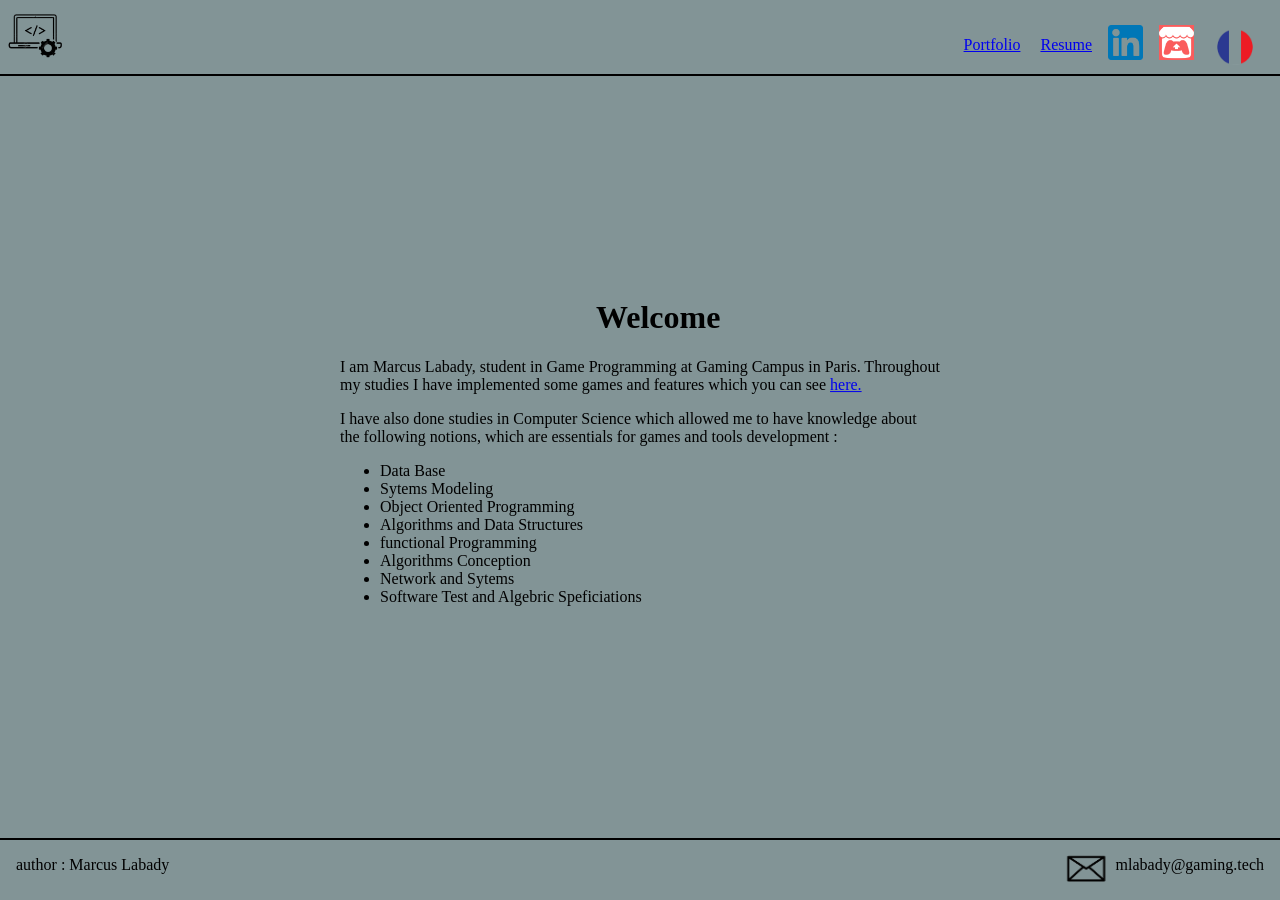
==== english/index.html @ 28accfd7 "renommage de aboutMe.html en English/index.html pour eviter les problemes sur github" ====
<!DOCTYPE html>
<html lang = "fr">
	<head>
		<meta charset = "utf-8">
		<meta name = "description" content = "Portfolio de Marcus Labady" >
		<meta name = "keywords" content = "Marcus Labady portfolio">
		<meta name = "author" content = "Marcus Labady">
		<title>Marcus Labady - AboutMe</title>
		<link rel = "stylesheet" type = "text/css" media = "screen" href = "../css/index.css">
	</head>

	<body>
		<header>
			<div id ="logoAccueil">
				<!--Importe l'image-->
				<img src = "../media/images/logoAccueil_2-removebg.png" width = "70" height = "70" alt = "logo Accueil" usemap = "#accueil_image">
				<!--Rend l'image cliquable -->
				<map name ="accueil_image">
					<area shape = "rect" coords="0,0,80,80" href = "AboutMe.html" title = "Home" alt ="accueil">
				</map>
			</div>

			<div id="headerRightSide">
				<div id = "menu_bouton">
					<a href = "portfolio.html">Portfolio</a>
					<a href = "resume.html">Resume</a>
				</div>

				<div id = "contact">
					<div id="_linkedIn">
						<img src = "../media/images/linkedinLogo.png" width = "35" height = "35" alt = "linkedin logo" usemap = "#linkedin">

						<map name = "linkedin">
							<area shape="rect" coords = "0,0,35,35" href="https://www.linkedin.com/in/marcus-melvin-labady-6a48b8258" target = "_blank" title="LikedIn profile" alt = "linkedin profile">
						</map>
					</div>
					<div id = "_itchio">
						<img src = "../media/images/itchioLogo.png" width = "35" height = "35" alt = "icth.io logo" usemap = "#itchio">

						<map name = "itchio">
							<area shape="rect" coords = "0,0,35,35" href="https://itch.io/profile/redhawk128" target = "_blank" title="itch.io profile" alt = "itch.io profile">
						</map>
					</div>
				</div>

				<div id ="langage_eng">
					<img src = "../media/images/drapeauFr2-removebg.png" width = "50" height = "50" alt = "icth.io logo" usemap = "#img_lang">

					<map name = "img_lang">
						<area shape="rect" coords = "0,0,40,40" href="../index.html" title="Français" alt = "page not implemented yet">
					</map>
				</div>
			</div>
		</header>

		<main>
			<div id = "presentation">
				<h1>Welcome</h1>
				<p>I am Marcus Labady, student in Game Programming at Gaming Campus in Paris. Throughout my studies I have implemented some games and features which you can see <a href = "portfolio.html">here.</a></p>
				<p>I have also done studies in Computer Science which allowed me to have knowledge about the following notions, which are essentials for games and tools development :
				</p>
				<ul>
					<li>Data Base</li>
					<li>Sytems Modeling</li>
					<li>Object Oriented Programming</li>
					<li>Algorithms and Data Structures</li>
					<li>functional Programming</li>
					<li>Algorithms Conception</li>
					<li>Network and Sytems</li>
					<li>Software Test and Algebric Speficiations</li>
				</ul>
			</div>
		</main>

		<footer >
			<p id = "author">author : Marcus Labady</p>
			<div id = "mail">
				<img src = "../media/images/mailLogo-removebg.png" width = "60" height = "60" alt = "mail link">
				<p>mlabady@gaming.tech</p>
			</div>
		</footer>
	</body>

</html>
---- css/index.css ----
html, body {
    height: 100%; /* Permet de remplir tout l’écran */
    display: flex;
    flex-direction: column;
    margin: 0;
    padding: 0;
}

body{
	background-color : rgb(51%,58%,59%);
}

header{
	display : flex;	/*affiche en ligne les enfants du header*/
	border-bottom : 2px solid black ;

	position: fixed;
    top: 0;
    left: 0;
    width: 100%;
    background-color: rgb(51%,58%,59%);
    z-index: 9999;	
}

/*Coin haut-gauche*/
#logoAcceuil{
	position: fixed;
	top: 10px; /* Distance du haut */
	left: 10px; /* Distance de la gauche */
	background-color: lightblue;
	padding: 10px;
	border-radius: 5px;

	 z-index: 9999; /* Met les éléments au premier plan */
}

/*----Coin haut-droite----*/
#headerRightSide{
	position: fixed;
	top: 10px;
	right: 10px;
	padding: 10px;
	border-radius: 5px;
	display : flex;
}

#menu_bouton{
	padding-left : 50em;
	padding-bottom: 1em;
	padding-top: 1em;
}


#menu_bouton > a {
	padding-left : 1em;
}

#menu_bouton > a:hover{
	color : rgba(255,255,255,.59);
}

#contact{
	display : flex;
	padding-top: 5px;
}

#_linkedIn{
	padding-left: 1em;	
	padding-bottom : 3em;
}

#_itchio{
	padding-left: 1em;	
	padding-bottom : 3em;
}

#langage_eng{
	padding-left: 1em;	
	padding-top: 2px;
	padding-bottom : 3em;
}

main {
    flex: 1; /* Prend toute la place restante */
}

#presentation > h1{
	/*background-color: Red;*/
	padding-left : 8em;
}


#presentation{
	/*Centre de l'écran*/
	position: fixed;
	top: 50%; /* Centre vertical */
	left: 50%; /* Centre horizontal */
	transform: translate(-50%, -50%); /* Décale de la moitié de la largeur/hauteur */
	padding: 20px;
	border-radius: 10px;
/*	font-size : 20px;	*/	
}


footer{
	display: flex;
	border-top: 2px solid black ;
	margin-top: 5em;
}

#author{
	 white-space: nowrap; /* Empêche le texte de passer à la ligne */
	 padding-left: 1em;
}

footer > #mail{
	display: flex;
	margin-left: auto;
	 padding-right: 1em;
}
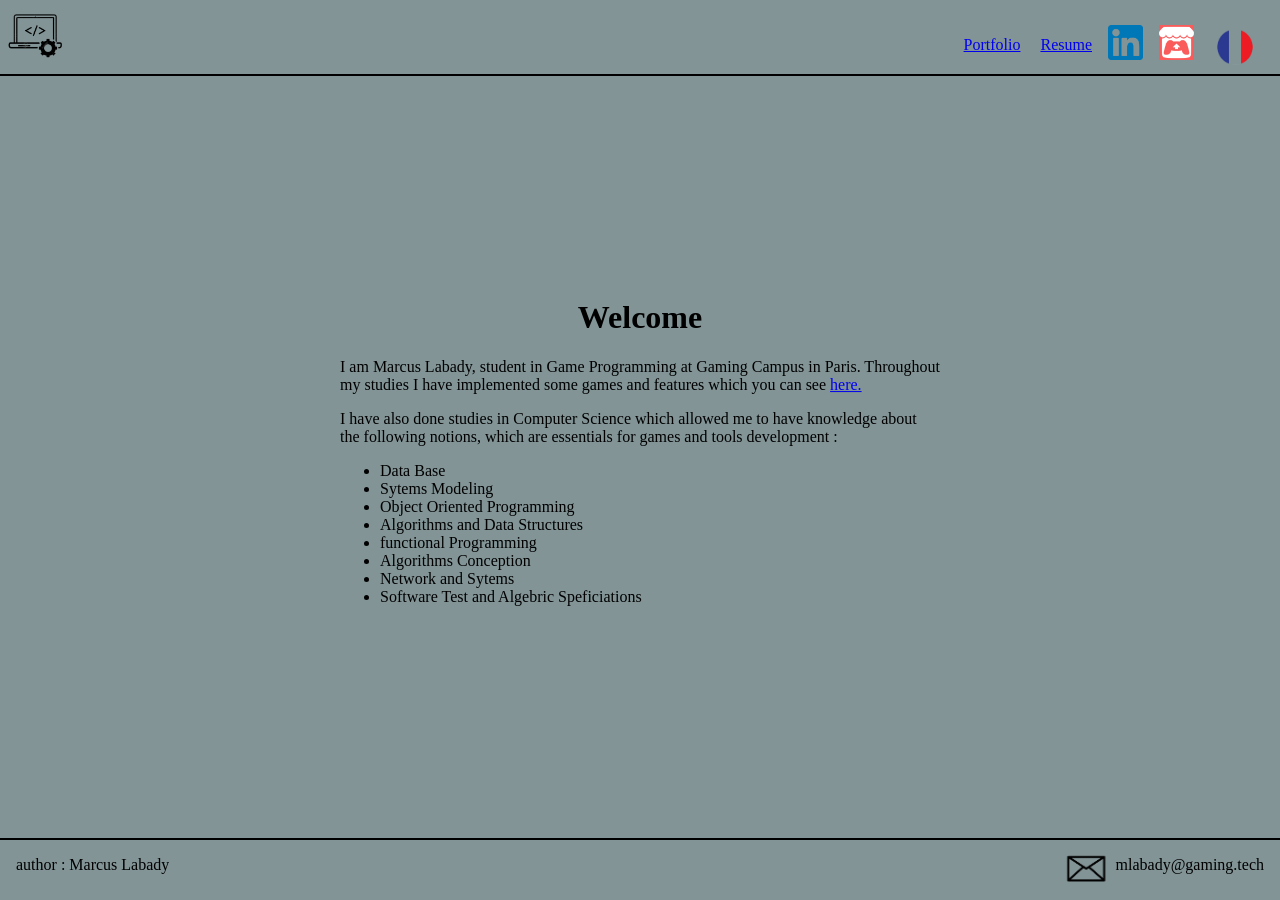
==== commit c29790be: "reajustement du bouton portfolio dans index.html" ====
--- a/english/index.html
+++ b/english/index.html
@@ -5,7 +5,7 @@
 		<meta name = "description" content = "Portfolio de Marcus Labady" >
 		<meta name = "keywords" content = "Marcus Labady portfolio">
 		<meta name = "author" content = "Marcus Labady">
-		<title>Marcus Labady - AboutMe</title>
+		<title>Marcus Labady - Home</title>
 		<link rel = "stylesheet" type = "text/css" media = "screen" href = "../css/index.css">
 	</head>
 
@@ -16,7 +16,7 @@
 				<img src = "../media/images/logoAccueil_2-removebg.png" width = "70" height = "70" alt = "logo Accueil" usemap = "#accueil_image">
 				<!--Rend l'image cliquable -->
 				<map name ="accueil_image">
-					<area shape = "rect" coords="0,0,80,80" href = "AboutMe.html" title = "Home" alt ="accueil">
+					<area shape = "rect" coords="0,0,80,80" href = "index.html" title = "Home" alt ="accueil">
 				</map>
 			</div>
 
--- a/css/index.css
+++ b/css/index.css
@@ -82,13 +82,14 @@
 
 main {
     flex: 1; /* Prend toute la place restante */
+    display: flex;
+    justify-content: center; /* Centre horizontalement */
 }
 
+
 #presentation > h1{
-	/*background-color: Red;*/
-	padding-left : 8em;
+	text-align: center; /* Centre le texte à l'intérieur */
 }
-
 
 #presentation{
 	/*Centre de l'écran*/
@@ -98,23 +99,78 @@
 	transform: translate(-50%, -50%); /* Décale de la moitié de la largeur/hauteur */
 	padding: 20px;
 	border-radius: 10px;
-/*	font-size : 20px;	*/	
 }
 
-
-footer{
-	display: flex;
+footer {
+    width: 100%;
+    display: flex;
 	border-top: 2px solid black ;
 	margin-top: 5em;
+    box-sizing: border-box;
+    position: relative;
+    bottom: 0;
 }
 
 #author{
-	 white-space: nowrap; /* Empêche le texte de passer à la ligne */
-	 padding-left: 1em;
+	white-space: nowrap; /* Empêche le texte de passer à la ligne */
+	padding-left: 1em;
+
+	/**/
+    overflow: hidden;
+    text-overflow: ellipsis ; /* Ajoute "..." si le texte dépasse */
+    max-width: 100%; /* Empêche qu'il dépasse la largeur du footer */
 }
 
 footer > #mail{
 	display: flex;
 	margin-left: auto;
-	 padding-right: 1em;
+	padding-right: 1em;
+
+	/*width: 100%;
+    box-sizing: border-box;*/ /* S'assure que le padding ne dépasse pas */
+}
+
+
+/*pour que cela n'affecte que les ecran ou taille maximale est de 480px (smarphone en gros)
+  ou entre 481 et 1024 (ecran tablette)*/
+@media only screen and (max-width:480px), (min-width:481px) and (max-width:1024px){
+	body{
+		/*background-color : darkcyan;*/ /*!important*/;
+	}
+
+	#menu_bouton{
+		display: flex;
+	}
+
+	#menu_bouton:nth-child(1){
+		padding-left: 2em;
+	}
+
+	main{
+		margin-top: 5em ;
+	}
+
+	#h1{
+		padding-right: 50%;
+	}
+
+	#presentation{
+		text-align : justify-all;
+		position: relative;
+	}
+
+	main{
+		min-height: 70vh; /*occupe au moin 7O% de l'ecran*/
+		margin-bottom: 5em;
+	}
+
+	footer{
+    	width: 100%;
+    	display: flex;
+		border-top: 2px solid black ;
+		margin-top: 5em;
+   		box-sizing: border-box;
+    	position: relative;
+    	bottom: 0;
+	}
 }
